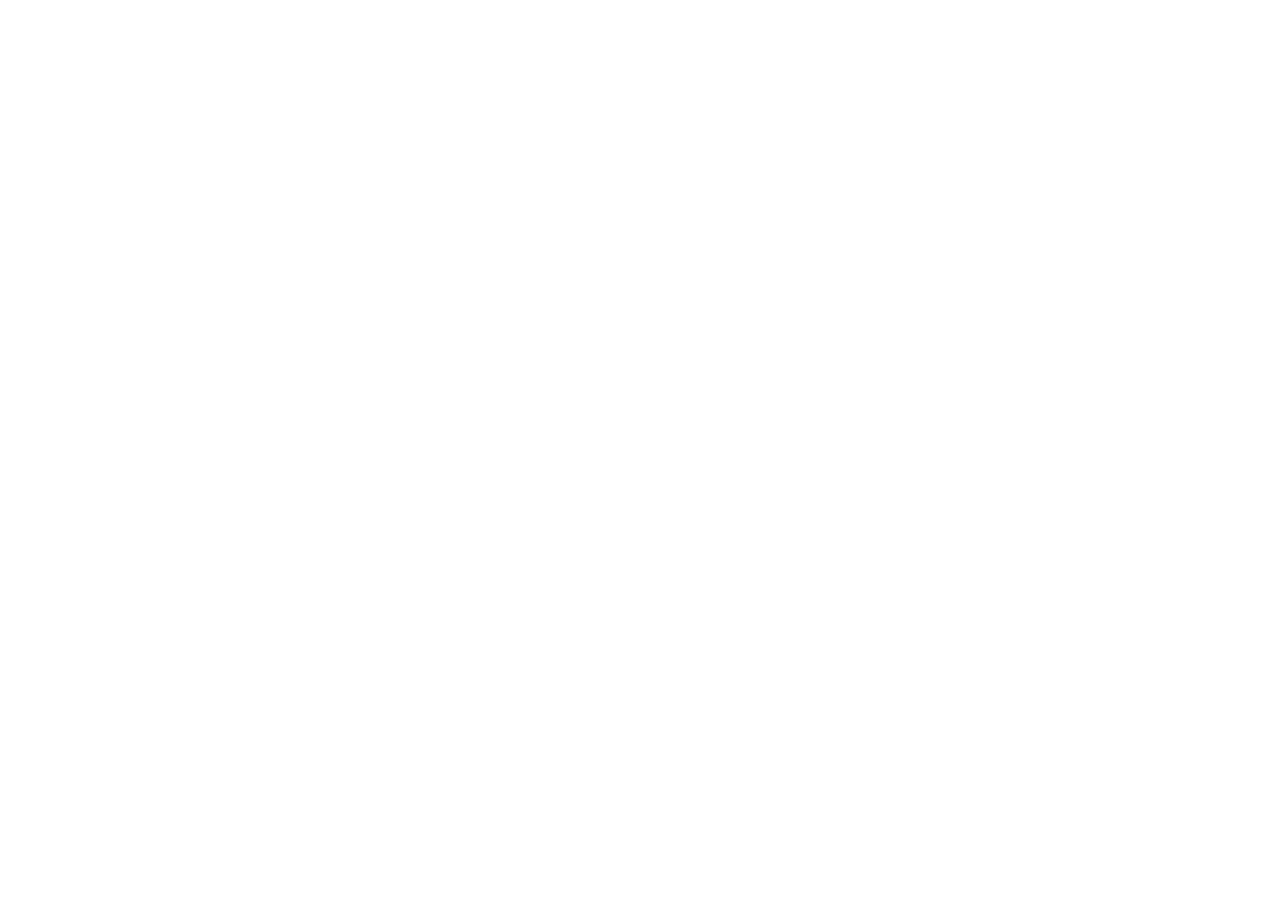
==== index.html @ 3fe6b63e "Initial commit" ====
<!DOCTYPE html>
<html lang="en">
<head>
  <meta charset="UTF-8">
  <meta http-equiv="X-UA-Compatible" content="IE=edge">
  <meta name="viewport" content="width=device-width, initial-scale=1.0">
  <title>Document</title>
</head>
<body>
  
</body>
</html>
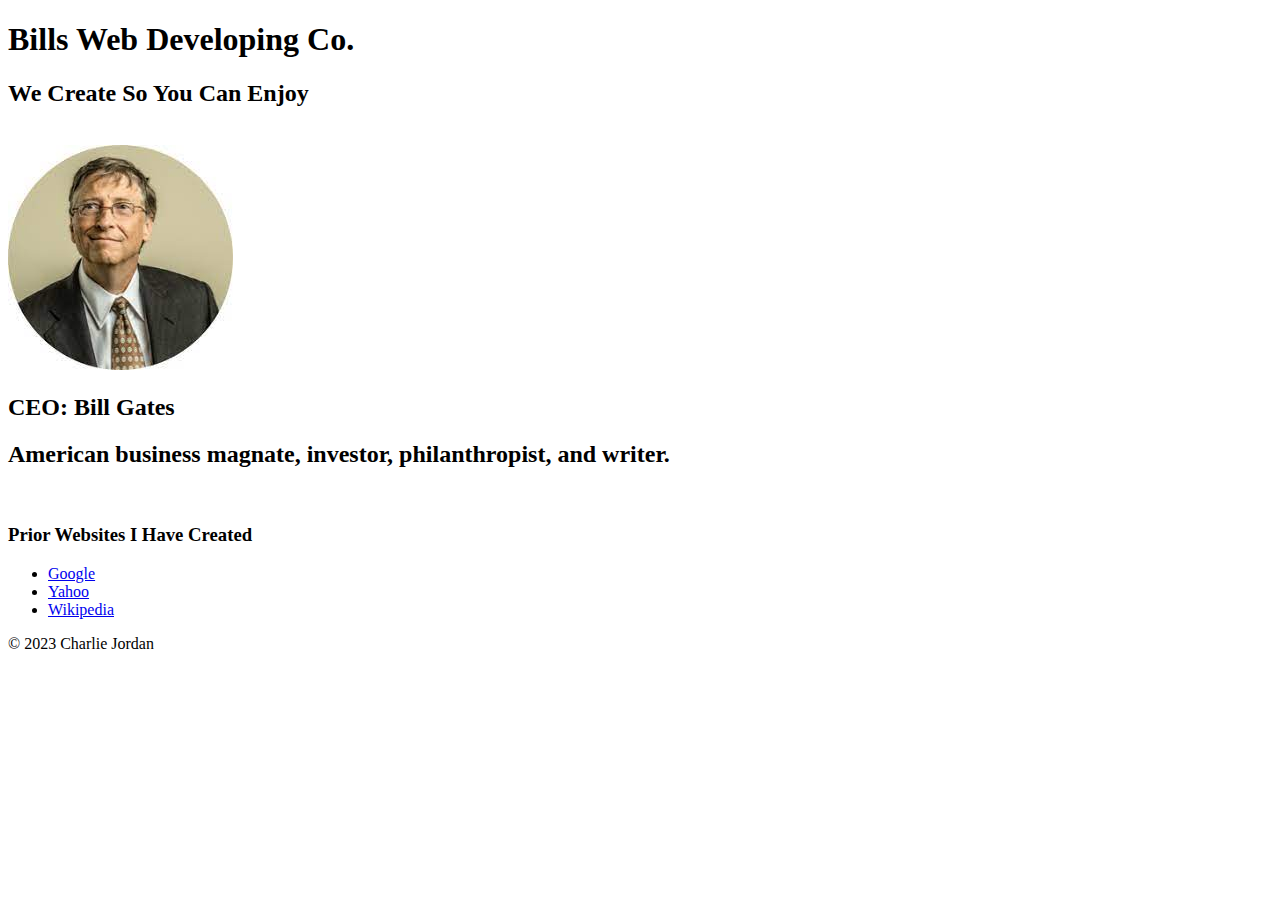
==== commit d0468af9: "adding slogan/company info" ====
--- a/index.html
+++ b/index.html
@@ -1,12 +1,51 @@
 <!DOCTYPE html>
 <html lang="en">
+
 <head>
   <meta charset="UTF-8">
   <meta http-equiv="X-UA-Compatible" content="IE=edge">
   <meta name="viewport" content="width=device-width, initial-scale=1.0">
-  <title>Document</title>
+  <link rel="stylesheet" href="/css/style.css">
+  <title>About Bill Gates</title>
 </head>
+
 <body>
-  
+  <!---all elements that the viewer can see-->
+  <header>
+    <!---header shows logo and page title-->
+    <h1>Bills Web Developing Co.</h1>
+    <h2>We Create So You Can Enjoy</h2>
+    <br>
+  </header>
+
+  <main>
+
+    <section id="hero">
+      <!---hero is a profile image or logo-->
+      <img src="/images/billgates.jpeg" alt="a picture of bill gates">
+      <div>
+        <h2>CEO: Bill Gates</h2>
+        <h2>American business magnate, investor, philanthropist, and writer.
+        </h2>
+        </div>
+      </div>
+    </section>
+
+    <section id="websites">
+      <br>
+      <h3> Prior Websites I Have Created</h3>
+      <ul>
+        <li><a href="https://www.google.com">Google</a></li>
+        <li><a href="https://www.yahoo.com">Yahoo</a></li>
+        <li><a href="https://www.wikipedia.org">Wikipedia</a></li>
+      </ul>
+    </section>
+
+  </main>
+
+<footer id="footer">
+  &copy; 2023 Charlie Jordan
+</footer>
 </body>
+
 </html>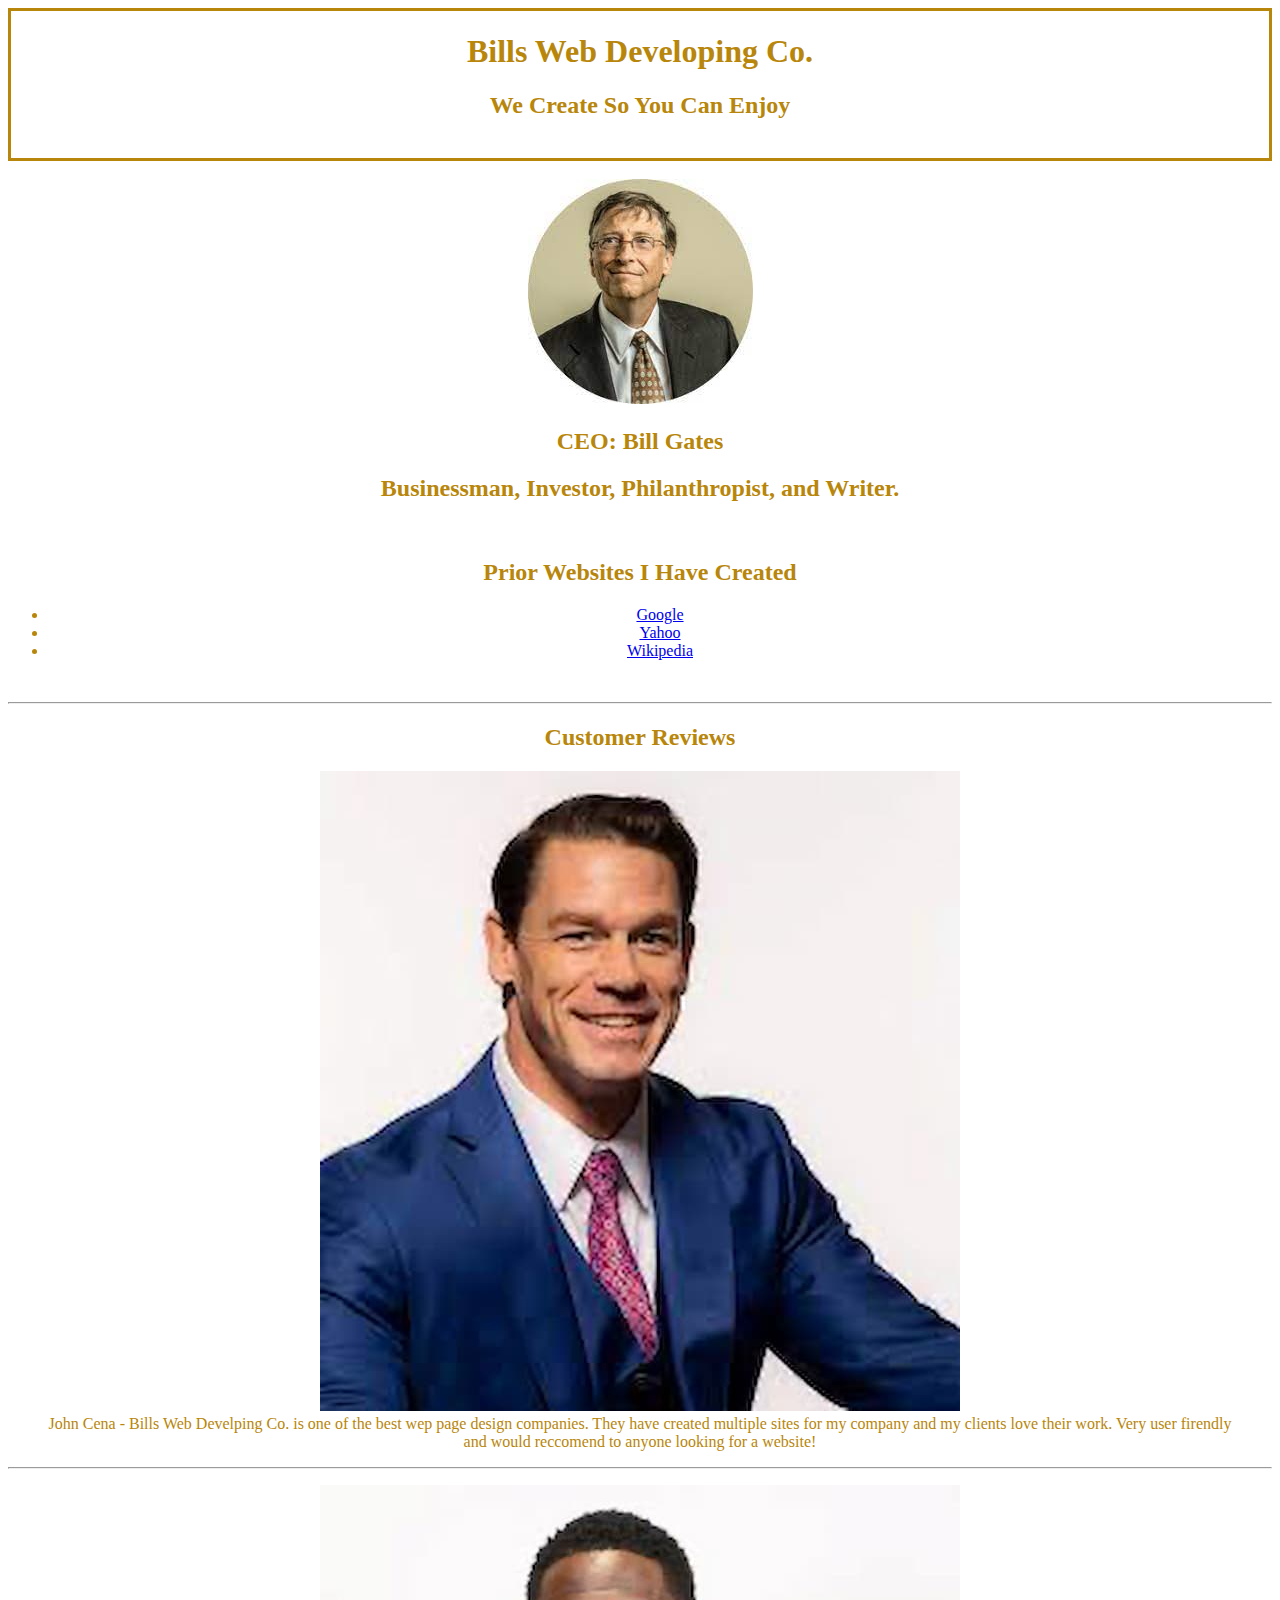
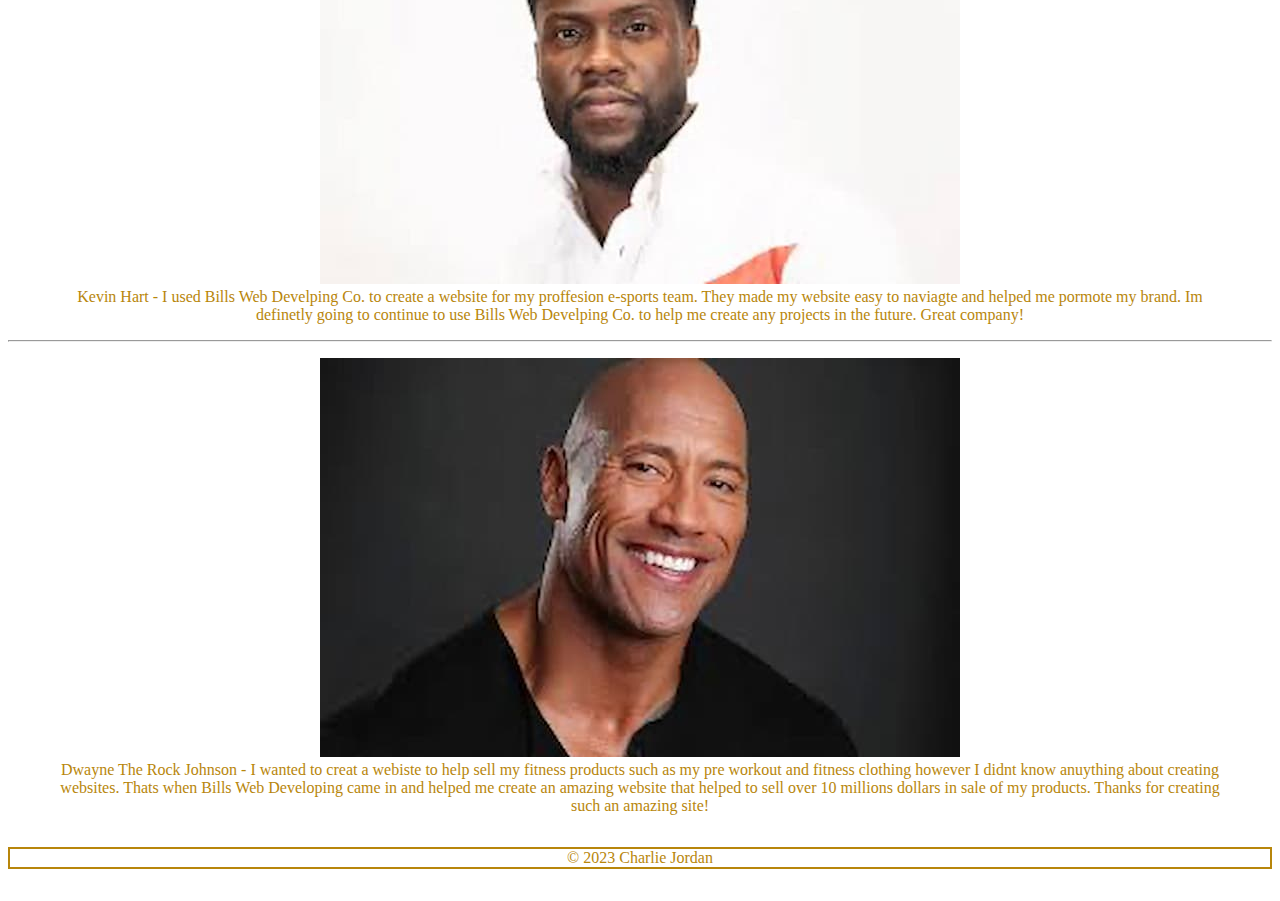
==== commit c5af8f70: "adding gallery/css changes" ====
--- a/index.html
+++ b/index.html
@@ -6,7 +6,7 @@
   <meta http-equiv="X-UA-Compatible" content="IE=edge">
   <meta name="viewport" content="width=device-width, initial-scale=1.0">
   <link rel="stylesheet" href="/css/style.css">
-  <title>About Bill Gates</title>
+  <title>Bills Web Developing Co.</title>
 </head>
 
 <body>
@@ -22,10 +22,11 @@
 
     <section id="hero">
       <!---hero is a profile image or logo-->
+      <br>
       <img src="/images/billgates.jpeg" alt="a picture of bill gates">
       <div>
         <h2>CEO: Bill Gates</h2>
-        <h2>American business magnate, investor, philanthropist, and writer.
+        <h2>Businessman, Investor, Philanthropist, and Writer.
         </h2>
         </div>
       </div>
@@ -33,12 +34,36 @@
 
     <section id="websites">
       <br>
-      <h3> Prior Websites I Have Created</h3>
+      <h2> Prior Websites I Have Created</h2>
       <ul>
         <li><a href="https://www.google.com">Google</a></li>
         <li><a href="https://www.yahoo.com">Yahoo</a></li>
         <li><a href="https://www.wikipedia.org">Wikipedia</a></li>
       </ul>
+      <br>
+    </section>
+
+    <section id="reviews">
+      <hr>
+
+      <h2>Customer Reviews</h2>
+  
+      <figure>
+        <img src="images/johncena-640.jpg" alt="picture of John Cena" <figcaption> <br>John Cena - Bills Web Develping Co. is one of the best wep page design companies. They have created multiple sites for my company and my clients love their work. Very user firendly and would reccomend to anyone looking for a website!</figcaption>
+      </figure>
+
+      <hr>
+
+      <figure>
+        <img src="images/kevinhart-640.jpg" alt="Picture of Kevin Hart" <figcaption> <br> Kevin Hart - I used Bills Web Develping Co. to create a website for my proffesion e-sports team. They made my website easy to naviagte and helped me pormote my brand. Im definetly going to continue to use Bills Web Develping Co. to help me create any projects in the future. Great company! </figcaption>
+      </figure>
+
+      <hr>
+
+      <figure>
+        <img src="images/therock-640.jpg" alt="Picture of The Rock AKA Dwayne Johson" <figcaption> <br> Dwayne The Rock Johnson - I wanted to creat a webiste to help sell my fitness products such as my pre workout and fitness clothing however I didnt know anuything about creating websites. Thats when Bills Web Developing came in and helped me create an amazing website that helped to sell over 10 millions dollars in sale of my products. Thanks for creating such an amazing site! </figcaption>
+      </figure>
+
     </section>
 
   </main>
--- a/css/style.css
+++ b/css/style.css
@@ -0,0 +1,39 @@
+body {
+    color: darkgoldenrod;
+    background-color: white;
+}
+
+header {
+    text-align: center;
+    border: 3px solid black;
+    border-color: darkgoldenrod;
+    padding: 1px;
+}
+
+#hero {
+    text-align: center;
+}
+
+#hero img{
+    text-align: center;
+}
+
+#reviews {
+    text-align: center;
+    margin-bottom: 2rem;
+    max-width:100% ;
+}
+
+#reviews img {
+    max-width: 100%;
+}
+
+#websites {
+    text-align: center;
+}
+
+#footer {
+    text-align: center;
+    border: 2px solid darkgoldenrod;
+    margin-bottom: 2rem;
+}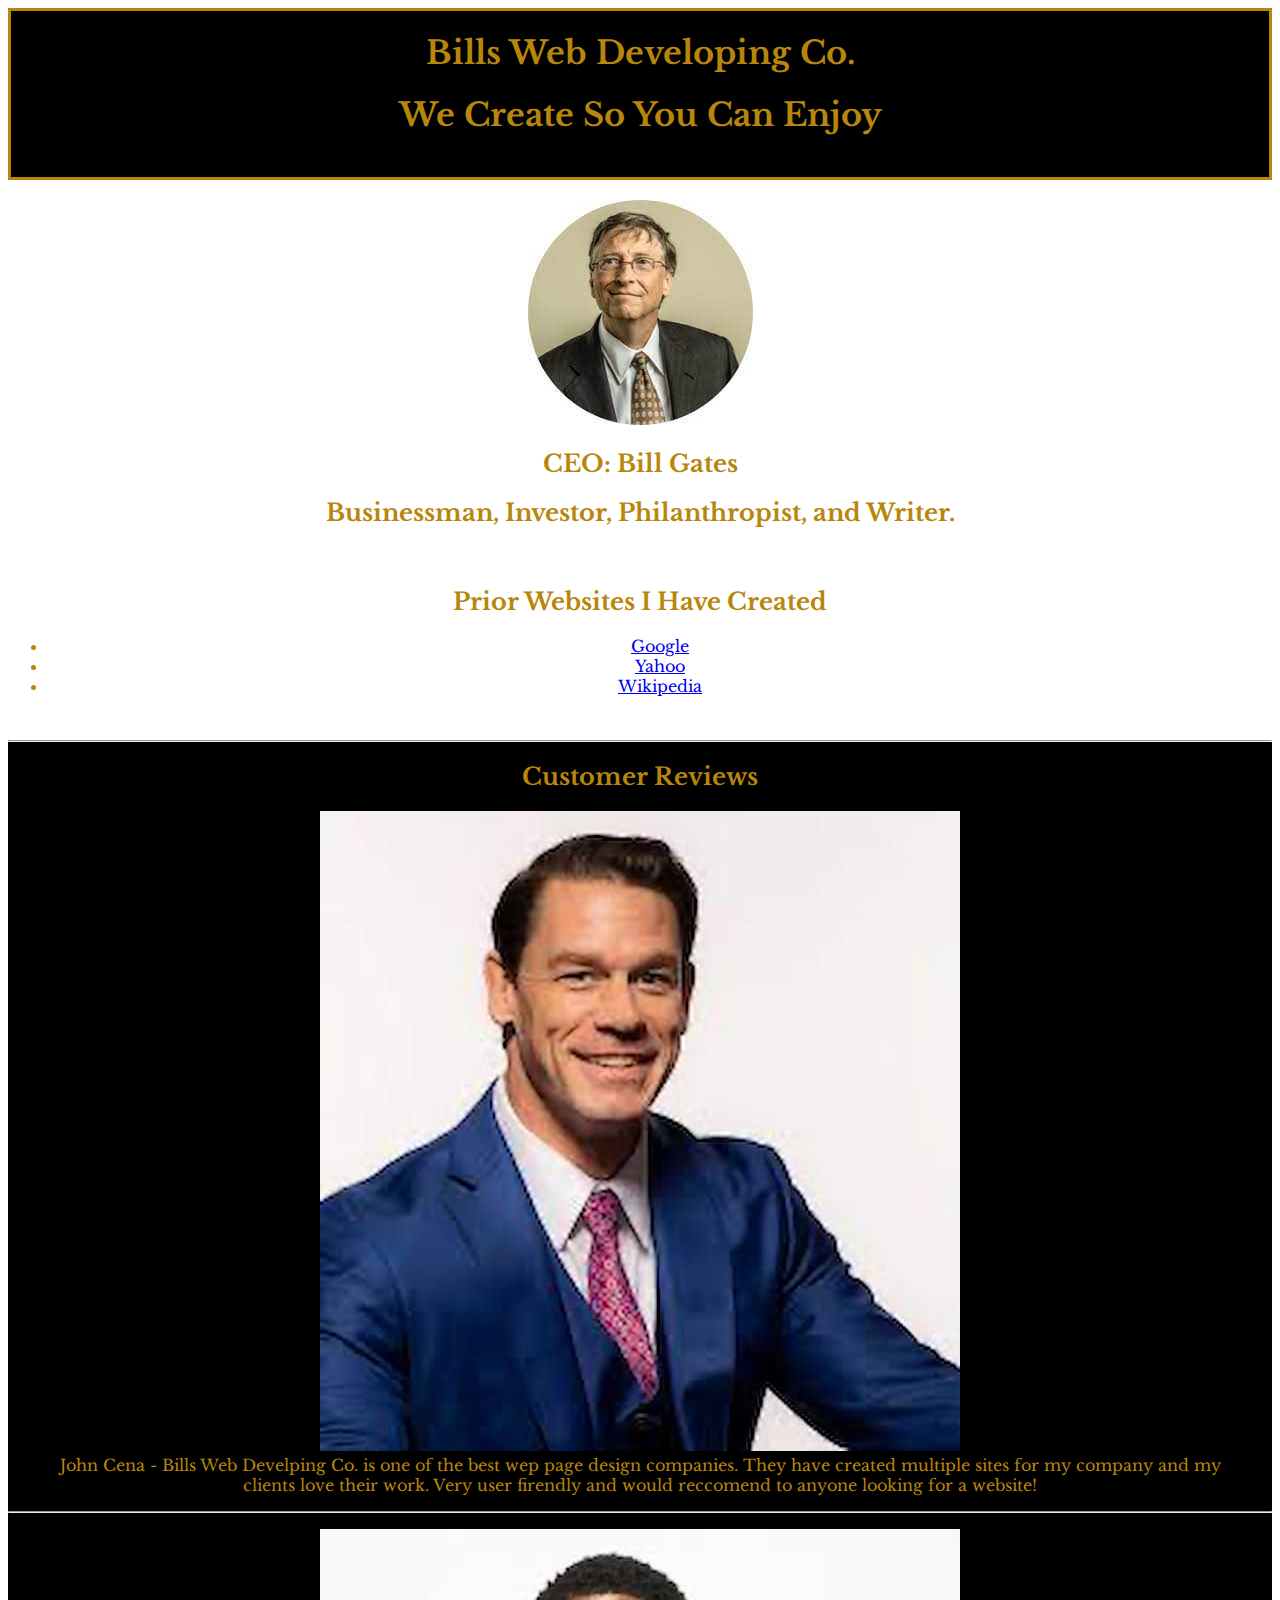
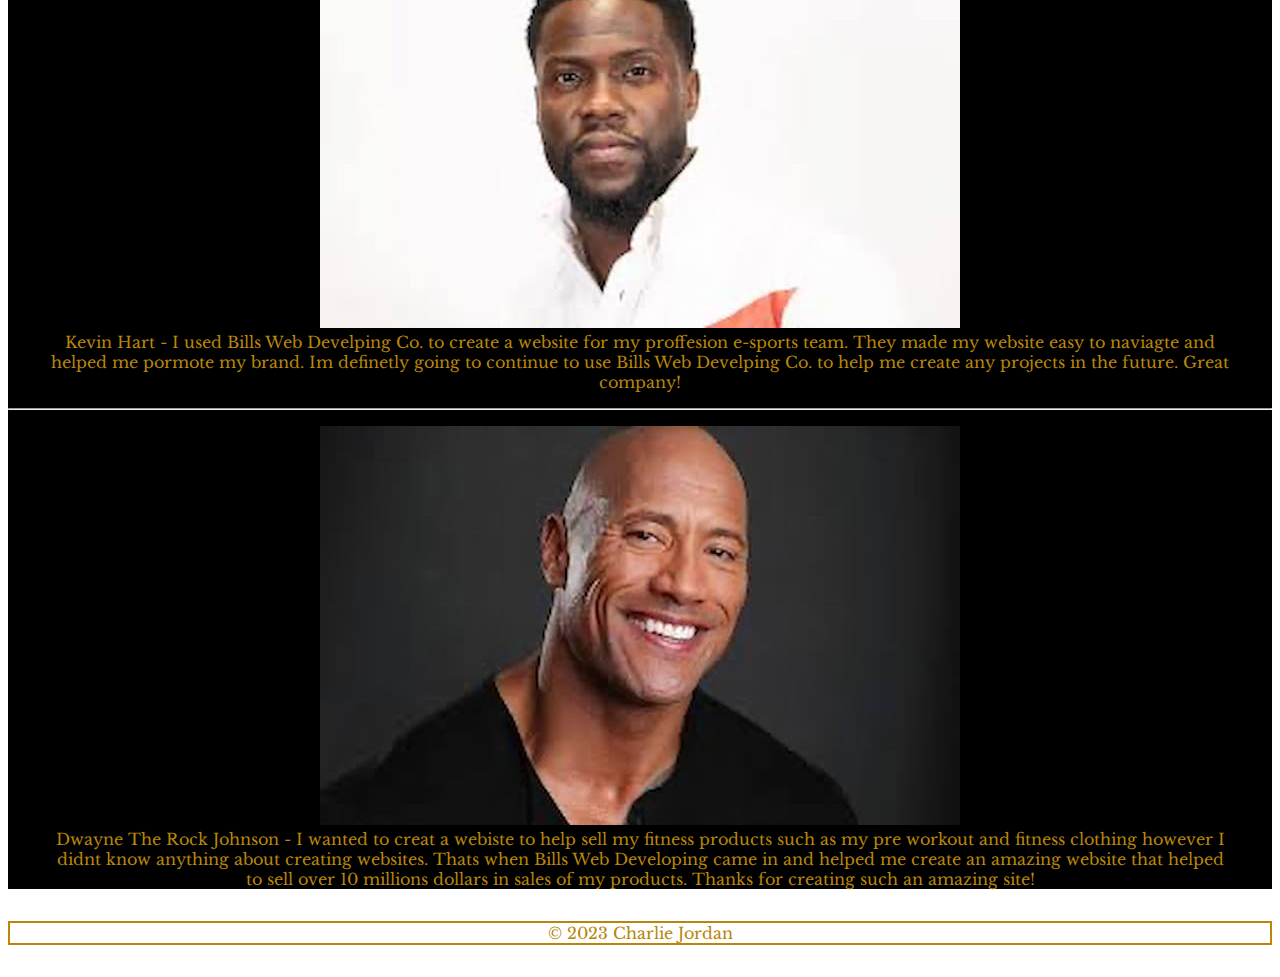
==== commit ce16c203: "final touches/coloring" ====
--- a/index.html
+++ b/index.html
@@ -7,6 +7,8 @@
   <meta name="viewport" content="width=device-width, initial-scale=1.0">
   <link rel="stylesheet" href="/css/style.css">
   <title>Bills Web Developing Co.</title>
+
+<link href="https://fonts.googleapis.com/css2?family=Alkatra:wght@600&family=Crimson+Text&family=Libre+Baskerville:wght@700&display=swap" rel="stylesheet">
 </head>
 
 <body>
@@ -14,7 +16,7 @@
   <header>
     <!---header shows logo and page title-->
     <h1>Bills Web Developing Co.</h1>
-    <h2>We Create So You Can Enjoy</h2>
+    <h1>We Create So You Can Enjoy</h1>
     <br>
   </header>
 
@@ -61,7 +63,7 @@
       <hr>
 
       <figure>
-        <img src="images/therock-640.jpg" alt="Picture of The Rock AKA Dwayne Johson" <figcaption> <br> Dwayne The Rock Johnson - I wanted to creat a webiste to help sell my fitness products such as my pre workout and fitness clothing however I didnt know anuything about creating websites. Thats when Bills Web Developing came in and helped me create an amazing website that helped to sell over 10 millions dollars in sale of my products. Thanks for creating such an amazing site! </figcaption>
+        <img src="images/therock-640.jpg" alt="Picture of The Rock AKA Dwayne Johson" <figcaption> <br> Dwayne The Rock Johnson - I wanted to creat a webiste to help sell my fitness products such as my pre workout and fitness clothing however I didnt know anything about creating websites. Thats when Bills Web Developing came in and helped me create an amazing website that helped to sell over 10 millions dollars in sales of my products. Thanks for creating such an amazing site! </figcaption>
       </figure>
 
     </section>
--- a/css/style.css
+++ b/css/style.css
@@ -1,6 +1,11 @@
 body {
+    font-family:"Libre Baskerville";
     color: darkgoldenrod;
-    background-color: white;
+    background-color:white;
+}
+h1,{
+    font-family: Alkatra;
+    font-size:100pt:
 }
 
 header {
@@ -8,6 +13,7 @@
     border: 3px solid black;
     border-color: darkgoldenrod;
     padding: 1px;
+    background-color:black;
 }
 
 #hero {
@@ -19,6 +25,7 @@
 }
 
 #reviews {
+    background-color: black;
     text-align: center;
     margin-bottom: 2rem;
     max-width:100% ;
@@ -36,4 +43,4 @@
     text-align: center;
     border: 2px solid darkgoldenrod;
     margin-bottom: 2rem;
-}+}
